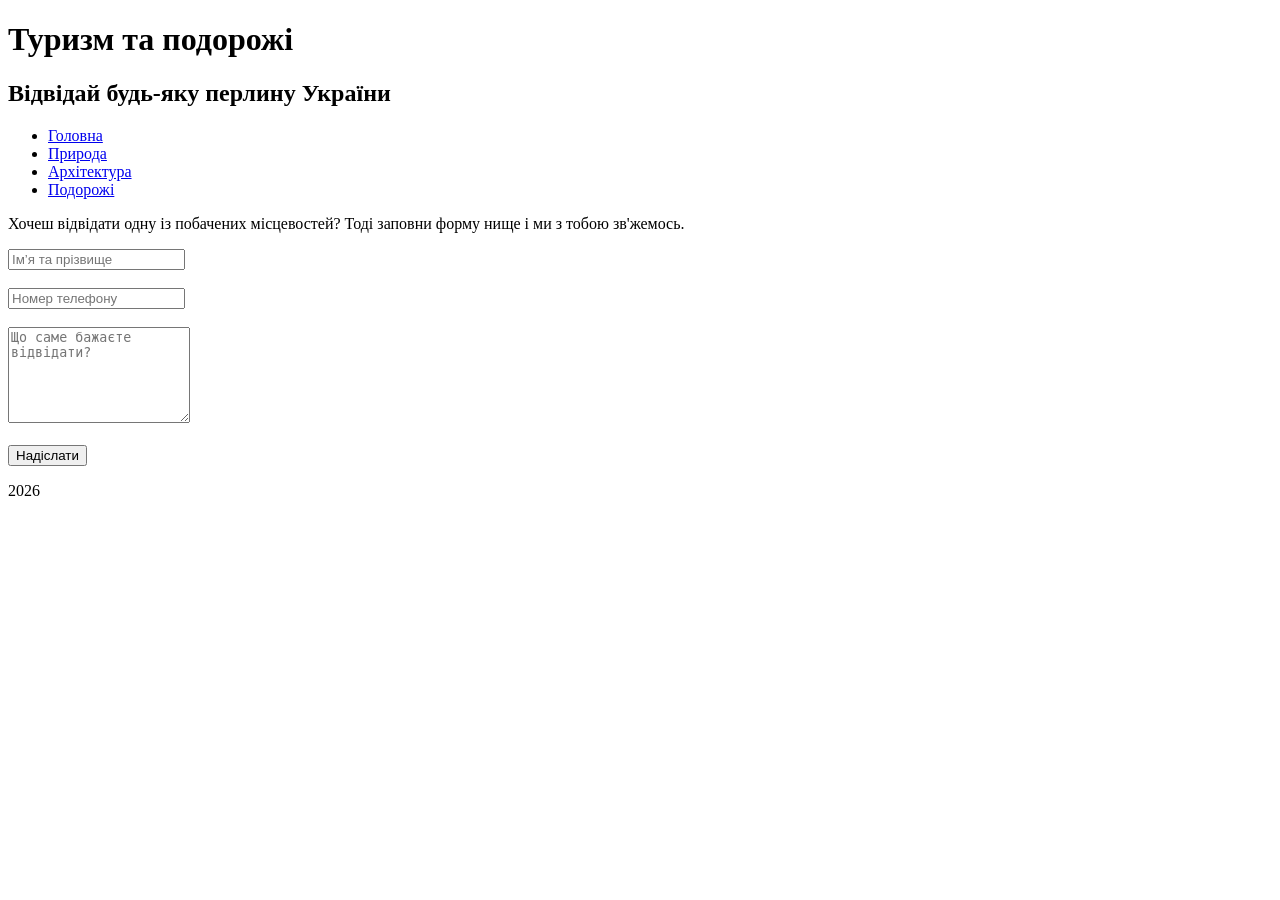
==== form.html @ 0744c740 "upload files" ====
<!DOCTYPE html>
<html lang="uk">
<head>
  <meta charset="UTF-8">
  <title>Подорожі</title>
  <link rel="stylesheet" href="css/style.css">
</head>

<body>

<header>
  <h1>Туризм та подорожі</h1>
  <h2>Відвідай будь-яку перлину України</h2>
</header>

<nav>
  <ul>
    <li><a href="index.html">Головна</a></li>
    <li><a href="info.html">Природа</a></li>
    <li><a href="gallery.html">Архітектура</a></li>
    <li><a href="form.html">Подорожі</a></li>
  </ul>
</nav>

<section>

<p>Хочеш відвідати одну із побачених місцевостей? Тоді заповни форму нище і ми з тобою зв'жемось.</p>

<form>
  <input type="text" placeholder="Ім’я та прізвище" required><br><br>
  <input type="text" placeholder="Номер телефону" required><br><br>
  <textarea placeholder="Що саме бажаєте відвідати?" rows="6"></textarea><br><br>
  <input type="submit" value="Надіслати">
</form>

</section>

<footer>
  <p>2026</p>
</footer>

</body>
</html>
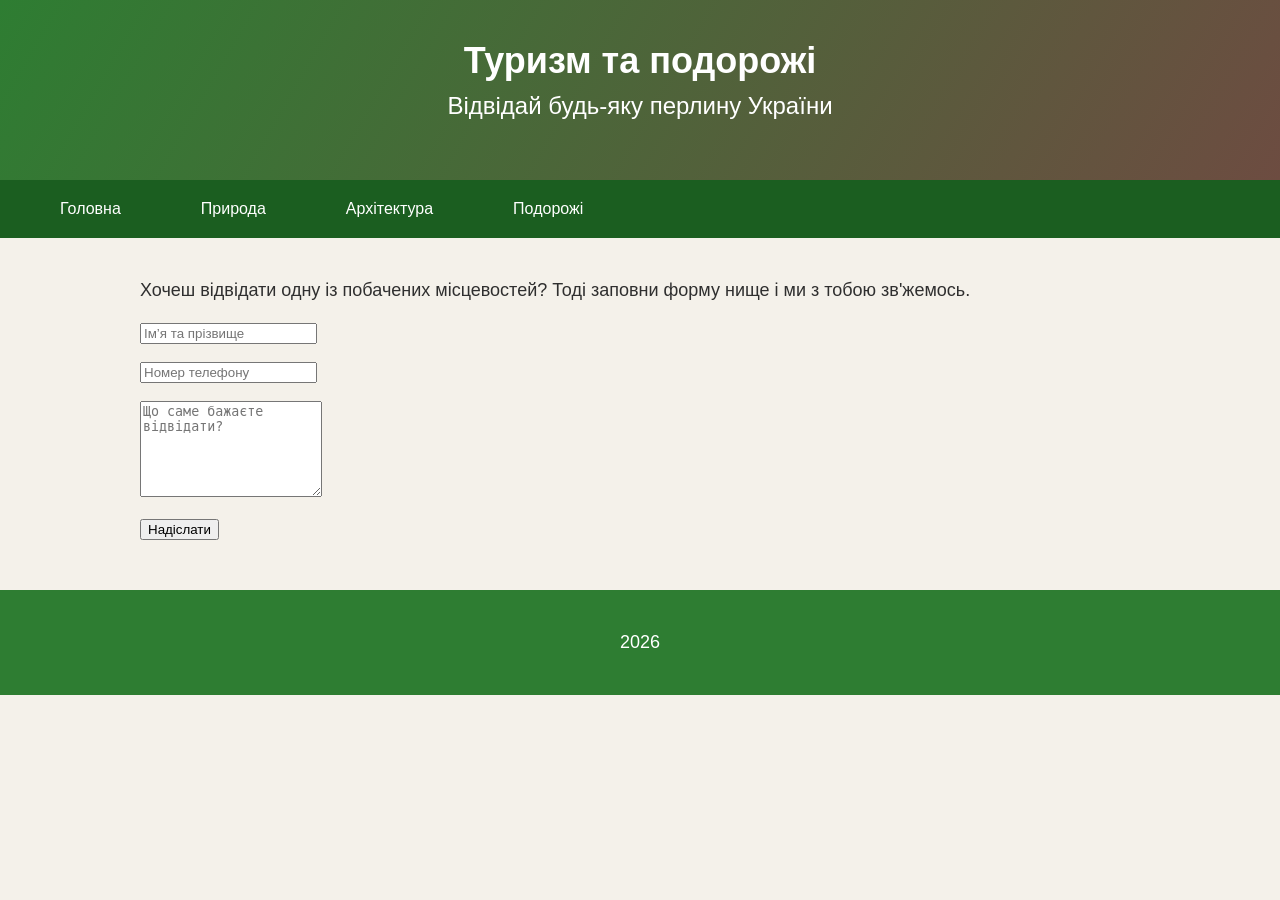
==== commit 01b0e161: "Update form.html" ====
--- a/form.html
+++ b/form.html
@@ -3,7 +3,7 @@
 <head>
   <meta charset="UTF-8">
   <title>Подорожі</title>
-  <link rel="stylesheet" href="css/style.css">
+  <link rel="stylesheet" href="style.css">
 </head>
 
 <body>
@@ -40,4 +40,4 @@
 </footer>
 
 </body>
-</html>+</html>
--- a/style.css
+++ b/style.css
@@ -0,0 +1,146 @@
+body {
+  margin: 0;
+  font-family: Arial, sans-serif;
+  background: #f4f1ea;
+  color: #2f2f2f;
+}
+
+header {
+  background: linear-gradient(120deg, #2e7d32, #6d4c41);
+  color: white;
+  padding: 40px 20px;
+  text-align: center;
+}
+
+h1 {
+  margin: 0;
+  font-size: 36px;
+}
+
+h2 {
+  margin-top: 10px;
+  font-weight: normal;
+}
+
+nav {
+  background: #1b5e20;
+  display: flex;
+  justify-content: flex-start; 
+  padding-left: 20px;     
+}
+
+nav ul {
+  list-style: none;
+  display: flex;
+  padding: 0;
+  margin: 0;
+}
+
+nav li {
+  margin: 0;
+}
+
+nav a {
+  display: block;
+  padding: 20px 40px;
+  color: white;
+  text-decoration: none;
+  transition: 0.3s;
+}
+
+nav a:hover {
+  background: #43a047;
+}
+
+.container {
+  max-width: 1000px;
+  margin: auto;
+}
+
+p {
+  font-size: 18px;
+  line-height: 1.6;
+}
+
+.img {
+  width: 32%;
+  margin: 5px;
+  border-radius: 12px;
+}
+
+.inline-img {
+  text-align: center;
+}
+
+.inline-img img {
+  width: 200px;
+  margin: 10px;
+  border-radius: 12px;
+  transition: 0.3s;
+}
+
+.inline-img img:hover {
+  transform: scale(1.05);
+}
+
+section {
+  padding: 20px;
+  max-width: 1000px;
+  margin: auto;
+}
+
+h3 {
+  color: #1b5e20;
+}
+
+footer {
+  text-align: center;
+  background: #2e7d32;
+  color: white;
+  padding: 20px;
+  margin-top: 30px;
+}
+
+.right-images{
+    position: absolute;
+    right: 20px;
+    top: 250px;
+    display: flex;
+    flex-direction: column;
+    gap: 15px;
+}
+
+.right-images img{
+    width: 200px;
+    border-radius: 15px;
+    transition: 0.3s;
+    box-shadow: 0 4px 10px rgba(0,0,0,0.3);
+}
+
+.right-images img:hover{
+    transform: scale(1.08);
+}
+.big-photo{
+    width: 85%;
+    max-width: 800px;
+    display: block;
+    margin: 20px auto;
+    border-radius: 18px;
+    transition: 0.4s;
+    box-shadow: 0 5px 15px rgba(0,0,0,0.3);
+}
+
+.big-photo:hover{
+    transform: scale(1.03);
+}
+.video-box{
+    text-align: center;
+    margin: 40px 0;
+}
+
+.main-video{
+    width: 85%;
+    max-width: 950px;
+    border-radius: 20px;
+    box-shadow: 0 5px 20px rgba(0,0,0,0.35);
+}
